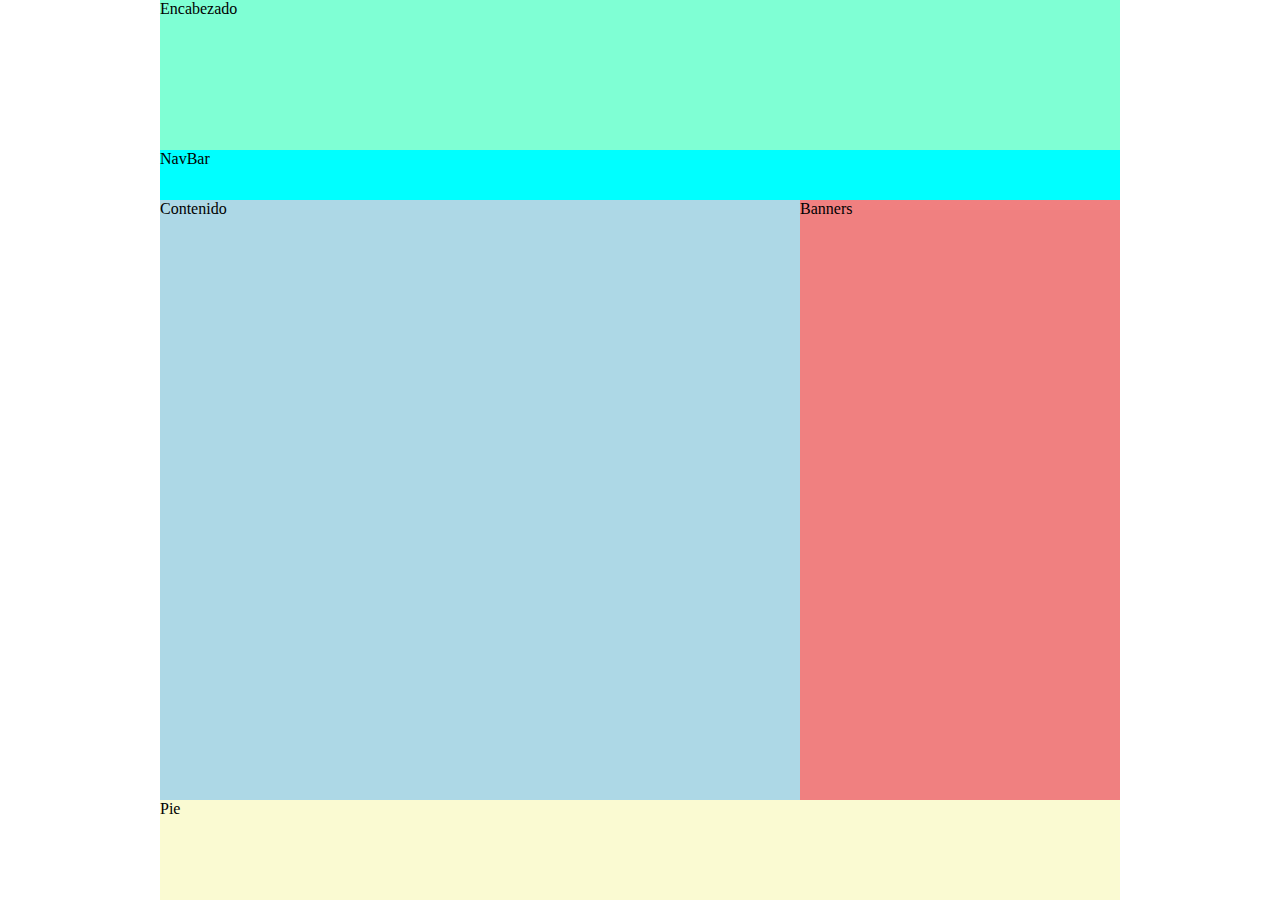
==== 02-HTML-Layout-CETis108/index.html @ ba6acfc4 "HTML Layout" ====
<!DOCTYPE html>
<html lang="en">
<head>
    <meta charset="UTF-8">
    <title>CSS Grid - Layout CETis108</title>
    <style>
        body {
            margin: 0;
            padding: 0;
        }
        #pagina {
            display: grid;
            height: 100vh; /* vh=viewport height */
            grid-template-rows: 150px 50px 1fr 100px;
            /* grid-template-columns: 1fr 1fr 1fr; */
            grid-template-columns: repeat(3, 320px);
            justify-content: center;
        }
        #encabezado {
            grid-column-start: 1;
            grid-column-end: 4;
            background-color: aquamarine;
        }
        #contenido {
            grid-column-start: 1;
            grid-column-end: 3;
            background-color: lightblue;
        }
        #banners {
            background-color: lightcoral;
        }
        #pie {
            grid-column-start: 1;
            grid-column-end: 4;
            background-color: lightgoldenrodyellow;
        }
        #navbar {
            grid-column-start: 1;
            grid-column-end: 4;
            background-color: cyan;
        }
    </style>
</head>
<body>
    <div id="pagina">
        <header id="encabezado">
            Encabezado
        </header>
        <nav id="navbar">
            NavBar
        </nav>
        <main id="contenido">
            Contenido
        </main>
        <aside id="banners">
            Banners
        </aside>
        <footer id="pie">
            Pie
        </footer>
    </div>
</body>
</html>
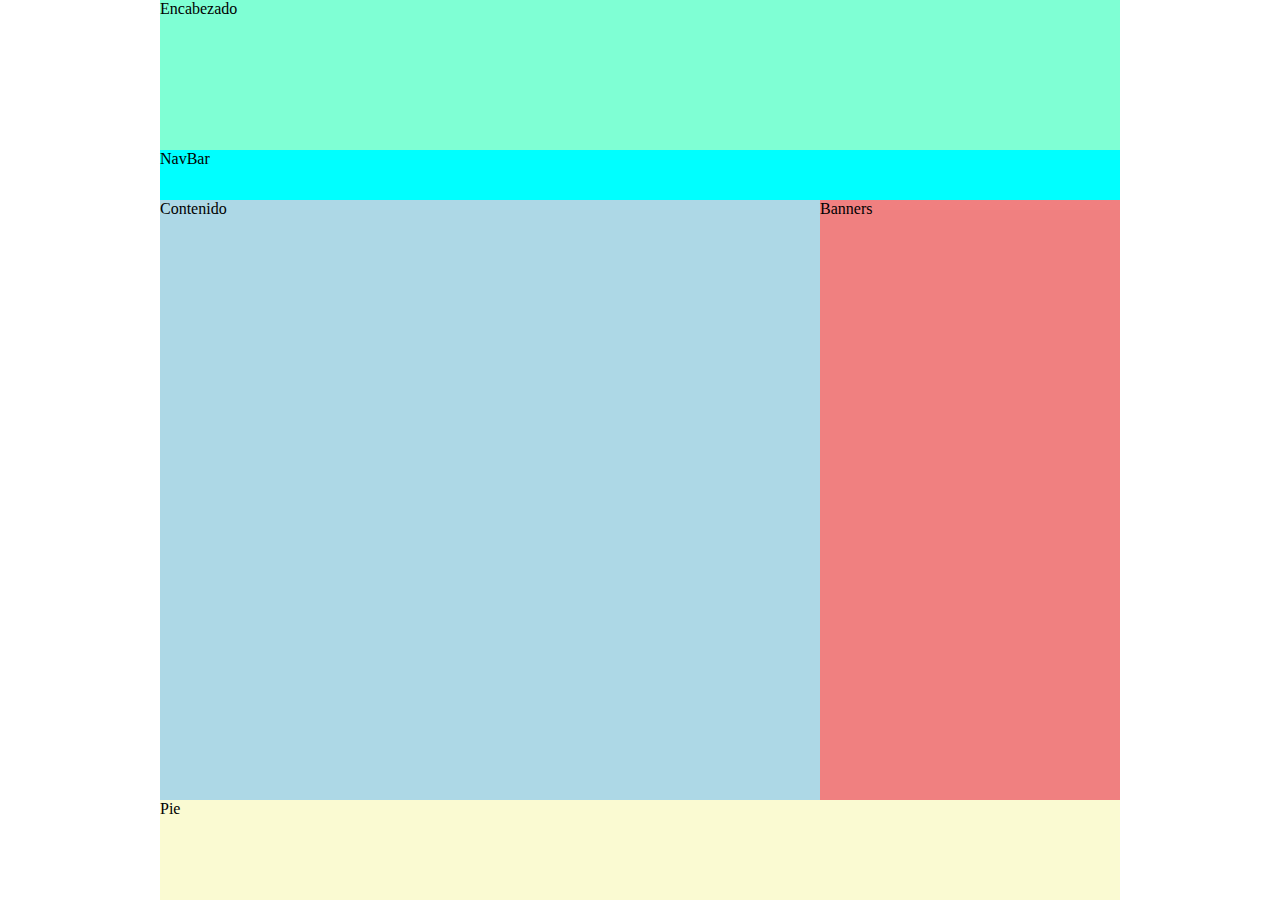
==== commit c0801b23: "Grid Shorthands" ====
--- a/02-HTML-Layout-CETis108/index.html
+++ b/02-HTML-Layout-CETis108/index.html
@@ -10,33 +10,37 @@
         }
         #pagina {
             display: grid;
-            height: 100vh; /* vh=viewport height */
+            height: 100vh;
             grid-template-rows: 150px 50px 1fr 100px;
-            /* grid-template-columns: 1fr 1fr 1fr; */
-            grid-template-columns: repeat(3, 320px);
+            grid-template-columns: repeat(2, 330px) 300px;
             justify-content: center;
         }
         #encabezado {
-            grid-column-start: 1;
-            grid-column-end: 4;
+            /* grid-column-start: 1;
+            grid-column-end: 4; */
+            grid-column: 1 / 4;
             background-color: aquamarine;
         }
         #contenido {
-            grid-column-start: 1;
-            grid-column-end: 3;
+            /* grid-column-start: 1;
+            grid-column-end: 3; */
+            /* grid-column: 1 / 3; */
+            grid-column: 1 / span 2;
             background-color: lightblue;
         }
         #banners {
             background-color: lightcoral;
         }
         #pie {
-            grid-column-start: 1;
-            grid-column-end: 4;
+            /* grid-column-start: 1;
+            grid-column-end: 4; */
+            grid-column: 1 / -1;
             background-color: lightgoldenrodyellow;
         }
         #navbar {
-            grid-column-start: 1;
-            grid-column-end: 4;
+            /* grid-column-start: 1;
+            grid-column-end: 4; */
+            grid-column: 1 / -1;
             background-color: cyan;
         }
     </style>
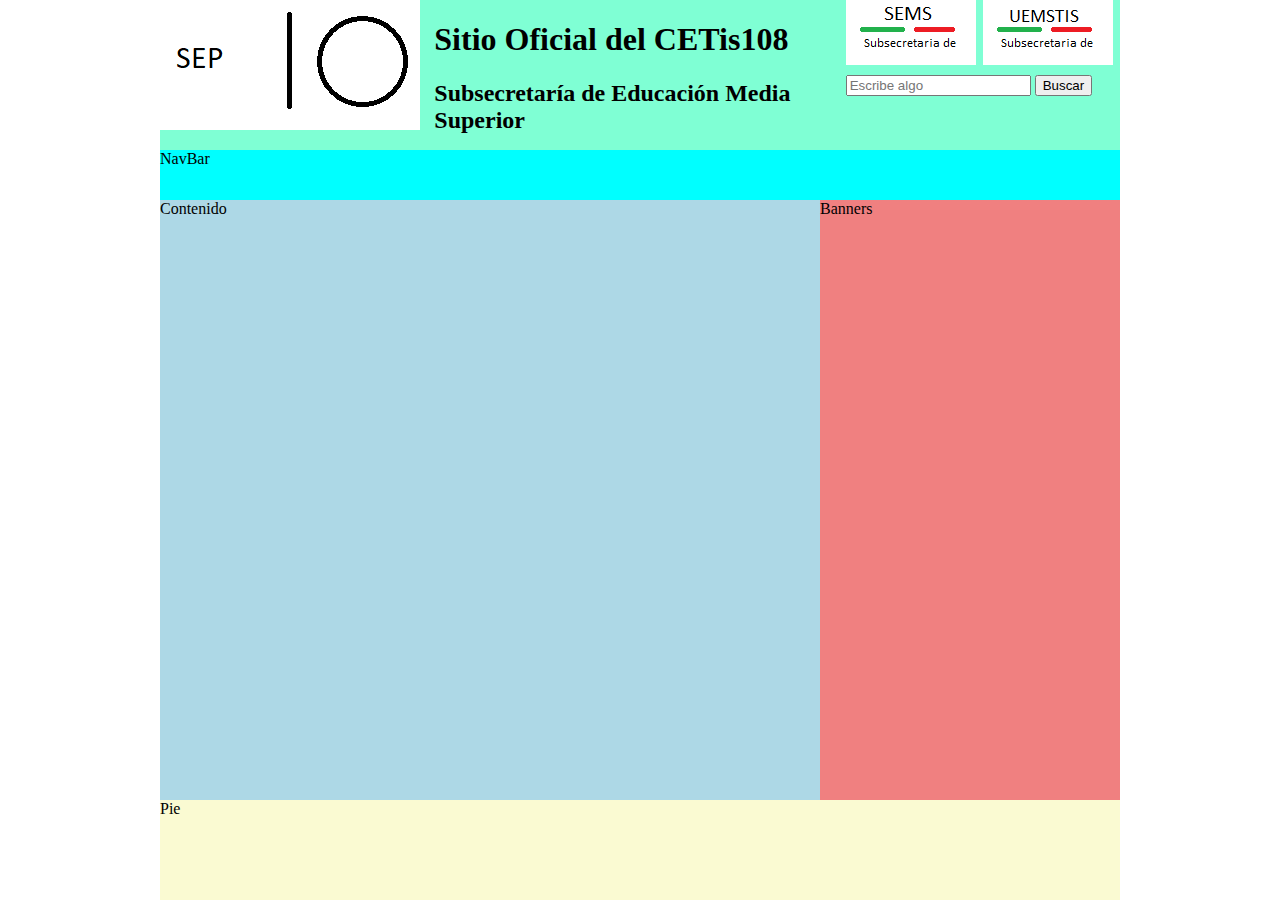
==== commit 55b12932: "Encabezado del CETis108" ====
--- a/02-HTML-Layout-CETis108/index.html
+++ b/02-HTML-Layout-CETis108/index.html
@@ -2,6 +2,7 @@
 <html lang="en">
 <head>
     <meta charset="UTF-8">
+    <meta name="viewport" content="width=device-width, initial-scale=1.0">
     <title>CSS Grid - Layout CETis108</title>
     <style>
         body {
@@ -14,33 +15,67 @@
             grid-template-rows: 150px 50px 1fr 100px;
             grid-template-columns: repeat(2, 330px) 300px;
             justify-content: center;
+            grid-template-areas: "encabezado encabezado encabezado"
+                                 "navegacion navegacion navegacion"
+                                 "contenido contenido banners"
+                                 "pie pie pie";
+        }
+        @media screen and (max-width: 768px) {
+            #pagina {
+                grid-template-rows: 200px repeat(2, 1fr) 100px;
+                grid-template-columns: 1fr;
+                grid-template-areas: "encabezado"
+                                     "contenido"
+                                     "banners"
+                                     "pie";
+            }
+            #navbar {
+                display: none;
+            }
         }
         #encabezado {
             /* grid-column-start: 1;
             grid-column-end: 4; */
-            grid-column: 1 / 4;
+            /* grid-column: 1 / 4; */
+            grid-area: encabezado;
             background-color: aquamarine;
+            display: grid;
+            grid-template-rows: repeat(2, 1fr);
+            grid-template-columns: repeat(7, 1fr);
+            grid-template-areas:
+            "logo-sep logo-sep titulares titulares titulares logo-sems logo-uemstis"
+            "logo-sep logo-sep titulares titulares titulares busqueda busqueda";
         }
+        .logo-sep { grid-area: logo-sep; }
+        .titulares { grid-area: titulares; }
+        .logo-sems { grid-area: logo-sems; }
+        .logo-uemstis { grid-area: logo-uemstis; }
+        .form-busqueda { grid-area: busqueda; }
+
         #contenido {
             /* grid-column-start: 1;
             grid-column-end: 3; */
             /* grid-column: 1 / 3; */
-            grid-column: 1 / span 2;
+            /* grid-column: 1 / span 2; */
+            grid-area: contenido;
             background-color: lightblue;
         }
         #banners {
             background-color: lightcoral;
+            grid-area: banners;
         }
         #pie {
             /* grid-column-start: 1;
             grid-column-end: 4; */
-            grid-column: 1 / -1;
+            /* grid-column: 1 / -1; */
+            grid-area: pie;
             background-color: lightgoldenrodyellow;
         }
         #navbar {
             /* grid-column-start: 1;
             grid-column-end: 4; */
-            grid-column: 1 / -1;
+            /* grid-column: 1 / -1; */
+            grid-area: navegacion;
             background-color: cyan;
         }
     </style>
@@ -48,7 +83,20 @@
 <body>
     <div id="pagina">
         <header id="encabezado">
-            Encabezado
+            <img src="images/logo-sep.png" alt="Logo de la SEP" class="logo-sep">
+            <div class="titulares">
+                <h1>Sitio Oficial del CETis108</h1>
+                <h2>Subsecretaría de Educación Media Superior</h2>
+                <h3>Unidad de Educación Media Superior Tecnológica Industrial</h3>
+                <h4>Centro de Estudios Tecnológicos industrial y de servicios no. 108</h4>
+                <h5>CCT: 25DCT0108H Gral. Gabriel Leyva Solano</h5>
+            </div>
+            <img src="images/logo-sems.png" alt="Logo de la SEMS" class="logo-sems">
+            <img src="images/logo-uemstis.png" alt="Logo de la UEMSTIS" class="logo-uemstis">
+            <div class="form-busqueda">
+                <input type="text" placeholder="Escribe algo">
+                <button>Buscar</button>
+            </div>
         </header>
         <nav id="navbar">
             NavBar
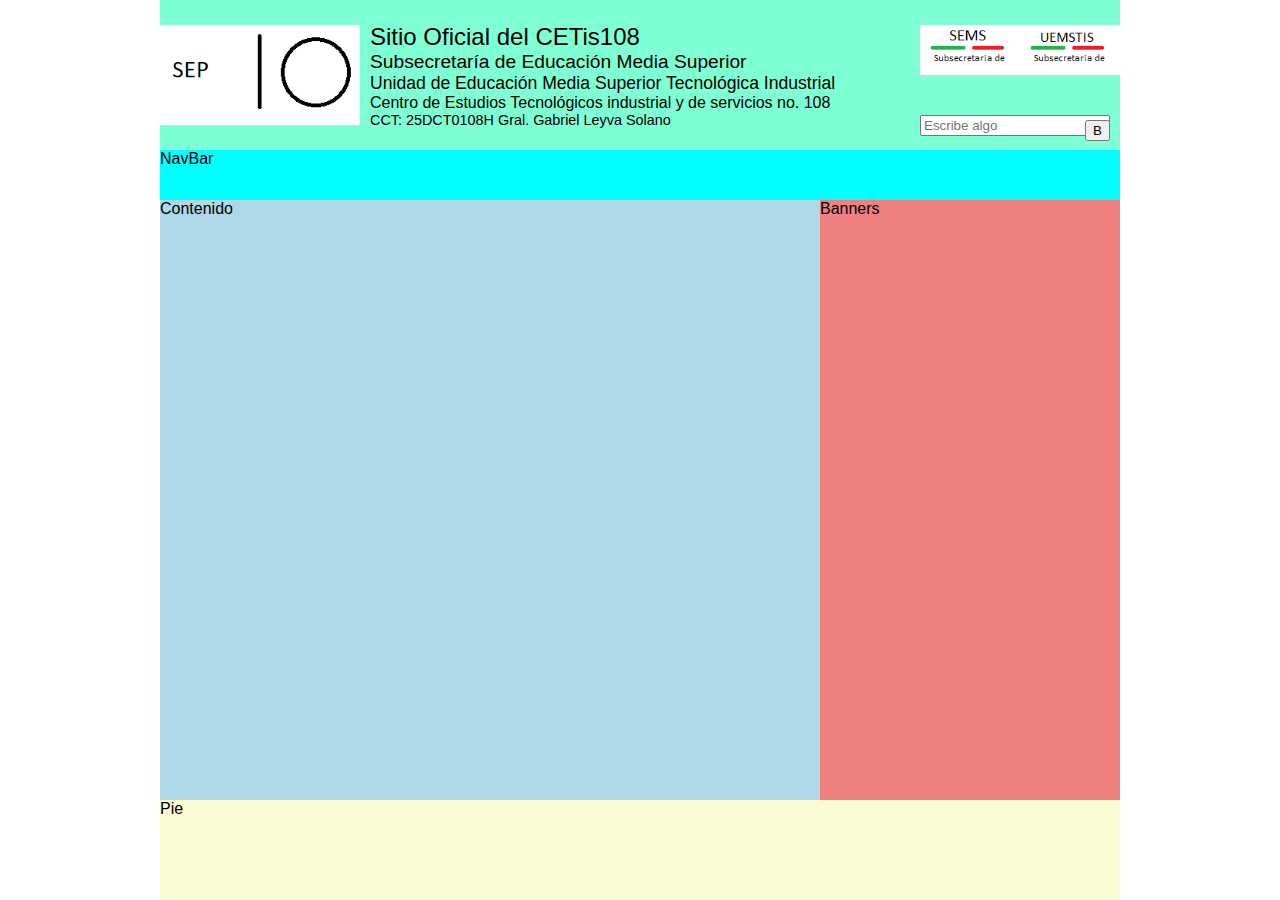
==== commit 11f77925: "Encabezado CETis108" ====
--- a/02-HTML-Layout-CETis108/index.html
+++ b/02-HTML-Layout-CETis108/index.html
@@ -8,7 +8,24 @@
         body {
             margin: 0;
             padding: 0;
+            font-family: 'Segoe UI', Tahoma, Geneva, Verdana, sans-serif;
         }
+
+        /* Reset Heading */
+        h1, h2, h3, h4, h5, h6 {
+            margin: 0;
+            padding: 0;
+            border: 0;
+            font-weight: normal;
+        }
+
+        h1 { font-size: 1.5em; }
+        h2 { font-size: 1.2em; }
+        h3 { font-size: 1.1em; }
+        h4 { font-size: 1em; }
+        h5 { font-size: 0.9em; }
+        h6 { font-size: 0.8em; }
+
         #pagina {
             display: grid;
             height: 100vh;
@@ -34,23 +51,30 @@
             }
         }
         #encabezado {
-            /* grid-column-start: 1;
-            grid-column-end: 4; */
-            /* grid-column: 1 / 4; */
             grid-area: encabezado;
             background-color: aquamarine;
             display: grid;
-            grid-template-rows: repeat(2, 1fr);
-            grid-template-columns: repeat(7, 1fr);
+            grid-template-rows: 100px 50px;
+            grid-template-columns: repeat(2, 100px) repeat(3, 1fr) repeat(2, 100px);
             grid-template-areas:
             "logo-sep logo-sep titulares titulares titulares logo-sems logo-uemstis"
             "logo-sep logo-sep titulares titulares titulares busqueda busqueda";
+            align-items: center; /* alineacion vertical de elementos */
         }
-        .logo-sep { grid-area: logo-sep; }
-        .titulares { grid-area: titulares; }
+        .logo-sep {
+            grid-area: logo-sep;
+        }
+        .titulares {
+            grid-area: titulares;
+            padding: 5px 10px;
+        }
         .logo-sems { grid-area: logo-sems; }
         .logo-uemstis { grid-area: logo-uemstis; }
         .form-busqueda { grid-area: busqueda; }
+
+        /* .logo-sep, .logo-sems, .logo-uemstis {
+            align-self: center;
+        } */
 
         #contenido {
             /* grid-column-start: 1;
@@ -78,12 +102,25 @@
             grid-area: navegacion;
             background-color: cyan;
         }
+
+        .form-busqueda {
+            position: relative;
+        }
+        .form-busqueda>input {
+            width: 95%;
+            box-sizing: border-box;
+        }
+        .form-busqueda>button {
+            position: absolute;
+            right: 10px;
+            top: 5px;
+        }
     </style>
 </head>
 <body>
     <div id="pagina">
         <header id="encabezado">
-            <img src="images/logo-sep.png" alt="Logo de la SEP" class="logo-sep">
+            <img src="images/logo-sep.png" alt="Logo de la SEP" class="logo-sep" width="200">
             <div class="titulares">
                 <h1>Sitio Oficial del CETis108</h1>
                 <h2>Subsecretaría de Educación Media Superior</h2>
@@ -91,11 +128,11 @@
                 <h4>Centro de Estudios Tecnológicos industrial y de servicios no. 108</h4>
                 <h5>CCT: 25DCT0108H Gral. Gabriel Leyva Solano</h5>
             </div>
-            <img src="images/logo-sems.png" alt="Logo de la SEMS" class="logo-sems">
-            <img src="images/logo-uemstis.png" alt="Logo de la UEMSTIS" class="logo-uemstis">
+            <img src="images/logo-sems.png" alt="Logo de la SEMS" class="logo-sems" width="100">
+            <img src="images/logo-uemstis.png" alt="Logo de la UEMSTIS" class="logo-uemstis" width="100">
             <div class="form-busqueda">
                 <input type="text" placeholder="Escribe algo">
-                <button>Buscar</button>
+                <button>B</button>
             </div>
         </header>
         <nav id="navbar">
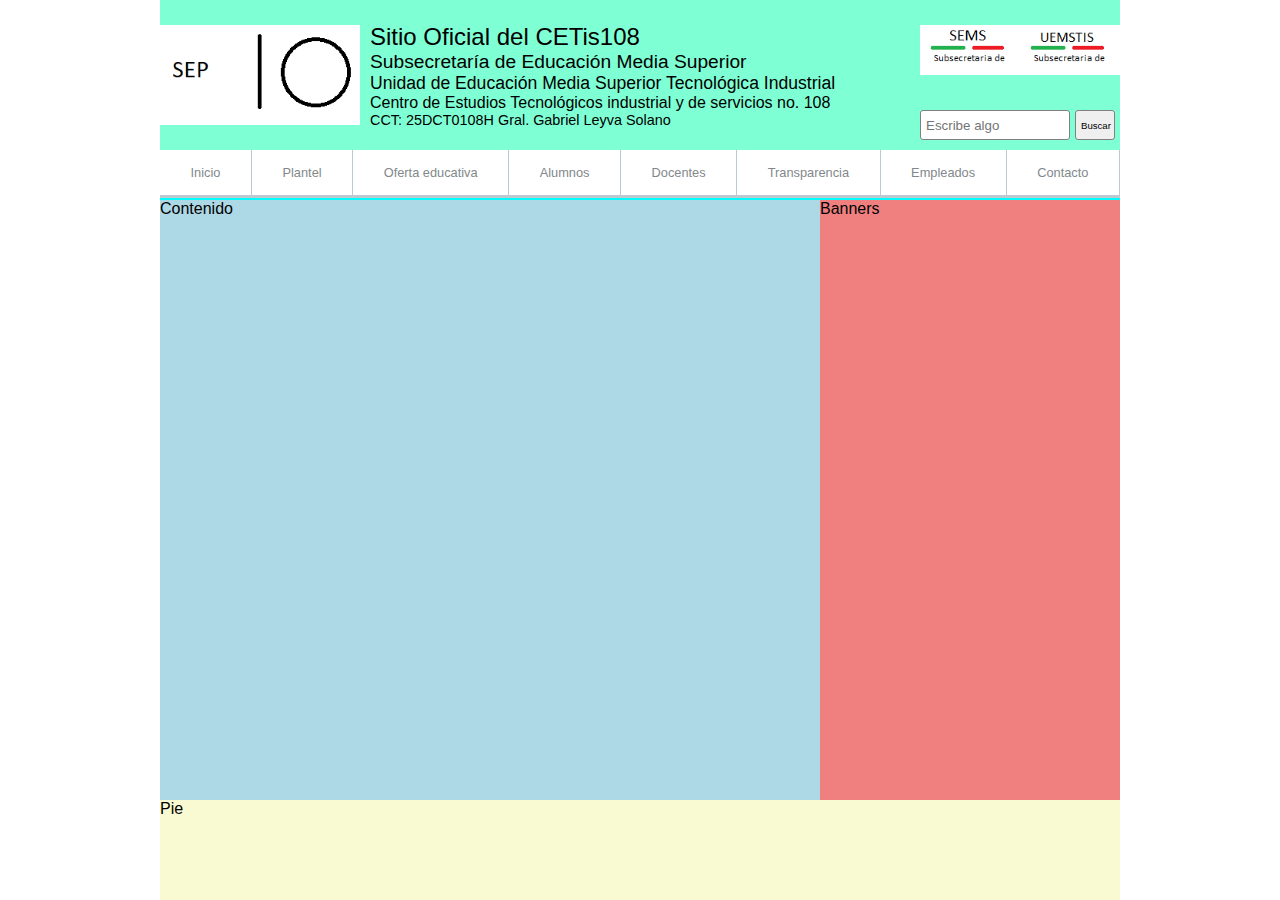
==== commit 9b06bd9c: "Busqueda y barra de navegación" ====
--- a/02-HTML-Layout-CETis108/index.html
+++ b/02-HTML-Layout-CETis108/index.html
@@ -4,118 +4,7 @@
     <meta charset="UTF-8">
     <meta name="viewport" content="width=device-width, initial-scale=1.0">
     <title>CSS Grid - Layout CETis108</title>
-    <style>
-        body {
-            margin: 0;
-            padding: 0;
-            font-family: 'Segoe UI', Tahoma, Geneva, Verdana, sans-serif;
-        }
-
-        /* Reset Heading */
-        h1, h2, h3, h4, h5, h6 {
-            margin: 0;
-            padding: 0;
-            border: 0;
-            font-weight: normal;
-        }
-
-        h1 { font-size: 1.5em; }
-        h2 { font-size: 1.2em; }
-        h3 { font-size: 1.1em; }
-        h4 { font-size: 1em; }
-        h5 { font-size: 0.9em; }
-        h6 { font-size: 0.8em; }
-
-        #pagina {
-            display: grid;
-            height: 100vh;
-            grid-template-rows: 150px 50px 1fr 100px;
-            grid-template-columns: repeat(2, 330px) 300px;
-            justify-content: center;
-            grid-template-areas: "encabezado encabezado encabezado"
-                                 "navegacion navegacion navegacion"
-                                 "contenido contenido banners"
-                                 "pie pie pie";
-        }
-        @media screen and (max-width: 768px) {
-            #pagina {
-                grid-template-rows: 200px repeat(2, 1fr) 100px;
-                grid-template-columns: 1fr;
-                grid-template-areas: "encabezado"
-                                     "contenido"
-                                     "banners"
-                                     "pie";
-            }
-            #navbar {
-                display: none;
-            }
-        }
-        #encabezado {
-            grid-area: encabezado;
-            background-color: aquamarine;
-            display: grid;
-            grid-template-rows: 100px 50px;
-            grid-template-columns: repeat(2, 100px) repeat(3, 1fr) repeat(2, 100px);
-            grid-template-areas:
-            "logo-sep logo-sep titulares titulares titulares logo-sems logo-uemstis"
-            "logo-sep logo-sep titulares titulares titulares busqueda busqueda";
-            align-items: center; /* alineacion vertical de elementos */
-        }
-        .logo-sep {
-            grid-area: logo-sep;
-        }
-        .titulares {
-            grid-area: titulares;
-            padding: 5px 10px;
-        }
-        .logo-sems { grid-area: logo-sems; }
-        .logo-uemstis { grid-area: logo-uemstis; }
-        .form-busqueda { grid-area: busqueda; }
-
-        /* .logo-sep, .logo-sems, .logo-uemstis {
-            align-self: center;
-        } */
-
-        #contenido {
-            /* grid-column-start: 1;
-            grid-column-end: 3; */
-            /* grid-column: 1 / 3; */
-            /* grid-column: 1 / span 2; */
-            grid-area: contenido;
-            background-color: lightblue;
-        }
-        #banners {
-            background-color: lightcoral;
-            grid-area: banners;
-        }
-        #pie {
-            /* grid-column-start: 1;
-            grid-column-end: 4; */
-            /* grid-column: 1 / -1; */
-            grid-area: pie;
-            background-color: lightgoldenrodyellow;
-        }
-        #navbar {
-            /* grid-column-start: 1;
-            grid-column-end: 4; */
-            /* grid-column: 1 / -1; */
-            grid-area: navegacion;
-            background-color: cyan;
-        }
-
-        .form-busqueda {
-            position: relative;
-        }
-        .form-busqueda>input {
-            width: 95%;
-            box-sizing: border-box;
-        }
-        .form-busqueda>button {
-            position: absolute;
-            right: 10px;
-            top: 5px;
-        }
-    </style>
+    <link rel="stylesheet" href="css/styles.css">
 </head>
 <body>
     <div id="pagina">
@@ -131,12 +20,23 @@
             <img src="images/logo-sems.png" alt="Logo de la SEMS" class="logo-sems" width="100">
             <img src="images/logo-uemstis.png" alt="Logo de la UEMSTIS" class="logo-uemstis" width="100">
             <div class="form-busqueda">
-                <input type="text" placeholder="Escribe algo">
-                <button>B</button>
+                <div class="form-control">
+                    <input type="text" placeholder="Escribe algo">
+                    <button>Buscar</button>
+                </div>
             </div>
         </header>
         <nav id="navbar">
-            NavBar
+            <ul id="menu">
+                <li><a href="#">Inicio</a></li>
+                <li><a href="#">Plantel</a></li>
+                <li><a href="#">Oferta educativa</a></li>
+                <li><a href="#">Alumnos</a></li>
+                <li><a href="#">Docentes</a></li>
+                <li><a href="#">Transparencia</a></li>
+                <li><a href="#">Empleados</a></li>
+                <li><a href="#">Contacto</a></li>
+            </ul>
         </nav>
         <main id="contenido">
             Contenido
--- a/02-HTML-Layout-CETis108/css/styles.css
+++ b/02-HTML-Layout-CETis108/css/styles.css
@@ -0,0 +1,151 @@
+body {
+    margin: 0;
+    padding: 0;
+    font-family: 'Segoe UI', Tahoma, Geneva, Verdana, sans-serif;
+}
+
+/* Reset Heading */
+h1, h2, h3, h4, h5, h6 {
+    margin: 0;
+    padding: 0;
+    border: 0;
+    font-weight: normal;
+}
+
+h1 { font-size: 1.5em; }
+h2 { font-size: 1.2em; }
+h3 { font-size: 1.1em; }
+h4 { font-size: 1em; }
+h5 { font-size: 0.9em; }
+h6 { font-size: 0.8em; }
+
+#pagina {
+    display: grid;
+    height: 100vh;
+    grid-template-rows: 150px 50px 1fr 100px;
+    grid-template-columns: repeat(2, 330px) 300px;
+    justify-content: center;
+    grid-template-areas: "encabezado encabezado encabezado"
+                         "navegacion navegacion navegacion"
+                         "contenido contenido banners"
+                         "pie pie pie";
+}
+@media screen and (max-width: 768px) {
+    #pagina {
+        grid-template-rows: 200px repeat(2, 1fr) 100px;
+        grid-template-columns: 1fr;
+        grid-template-areas: "encabezado"
+                             "contenido"
+                             "banners"
+                             "pie";
+    }
+    #navbar {
+        display: none;
+    }
+}
+#encabezado {
+    grid-area: encabezado;
+    background-color: aquamarine;
+    display: grid;
+    grid-template-rows: 100px 50px;
+    grid-template-columns: repeat(2, 100px) repeat(3, 1fr) repeat(2, 100px);
+    grid-template-areas:
+    "logo-sep logo-sep titulares titulares titulares logo-sems logo-uemstis"
+    "logo-sep logo-sep titulares titulares titulares busqueda busqueda";
+    align-items: center; /* alineacion vertical de elementos */
+}
+.logo-sep {
+    grid-area: logo-sep;
+}
+.titulares {
+    grid-area: titulares;
+    padding: 5px 10px;
+}
+.logo-sems { grid-area: logo-sems; }
+.logo-uemstis { grid-area: logo-uemstis; }
+.form-busqueda { grid-area: busqueda; }
+
+/* .logo-sep, .logo-sems, .logo-uemstis {
+    align-self: center;
+} */
+
+#contenido {
+    /* grid-column-start: 1;
+    grid-column-end: 3; */
+    /* grid-column: 1 / 3; */
+    /* grid-column: 1 / span 2; */
+    grid-area: contenido;
+    background-color: lightblue;
+}
+#banners {
+    background-color: lightcoral;
+    grid-area: banners;
+}
+#pie {
+    /* grid-column-start: 1;
+    grid-column-end: 4; */
+    /* grid-column: 1 / -1; */
+    grid-area: pie;
+    background-color: lightgoldenrodyellow;
+}
+#navbar {
+    /* grid-column-start: 1;
+    grid-column-end: 4; */
+    /* grid-column: 1 / -1; */
+    grid-area: navegacion;
+    background-color: cyan;
+}
+
+.form-control {
+    position: relative;
+}
+.form-control>input {
+    width: 150px;
+    box-sizing: border-box;
+}
+.form-control>button {
+    position: absolute;
+    right: 0;
+    top: 0;
+    width: 40px;
+    margin: 0 5px;
+    font-size: 0.6em;
+}
+.form-control>input, .form-control>button {
+    padding: 5px;
+    height: 30px;
+    border: 1px solid gray;
+    border-radius: 3px;
+}
+
+/* Barra de navegación */
+#menu {
+    padding: 0;
+    margin: 0;
+    display: flex;
+}
+
+#menu li {
+    /* quitar viñeta */
+    list-style-type: none;
+    /* display: table-cell; */
+    flex: auto;
+}
+
+#menu li a {
+    color: #81888b;
+    text-decoration: none;
+    background-color: #fff;
+    padding: 15px 30px;
+    border-bottom: 3px solid #bdc9d1;
+    border-right: 1px solid #bdc9d1;
+    font-family: sans-serif;
+    font-size: 0.8em;
+    display: block;
+    text-align: center;
+}
+
+#menu li a:hover {
+    border-bottom: 3px solid #0f69b4;
+    color: #0f69b4;
+}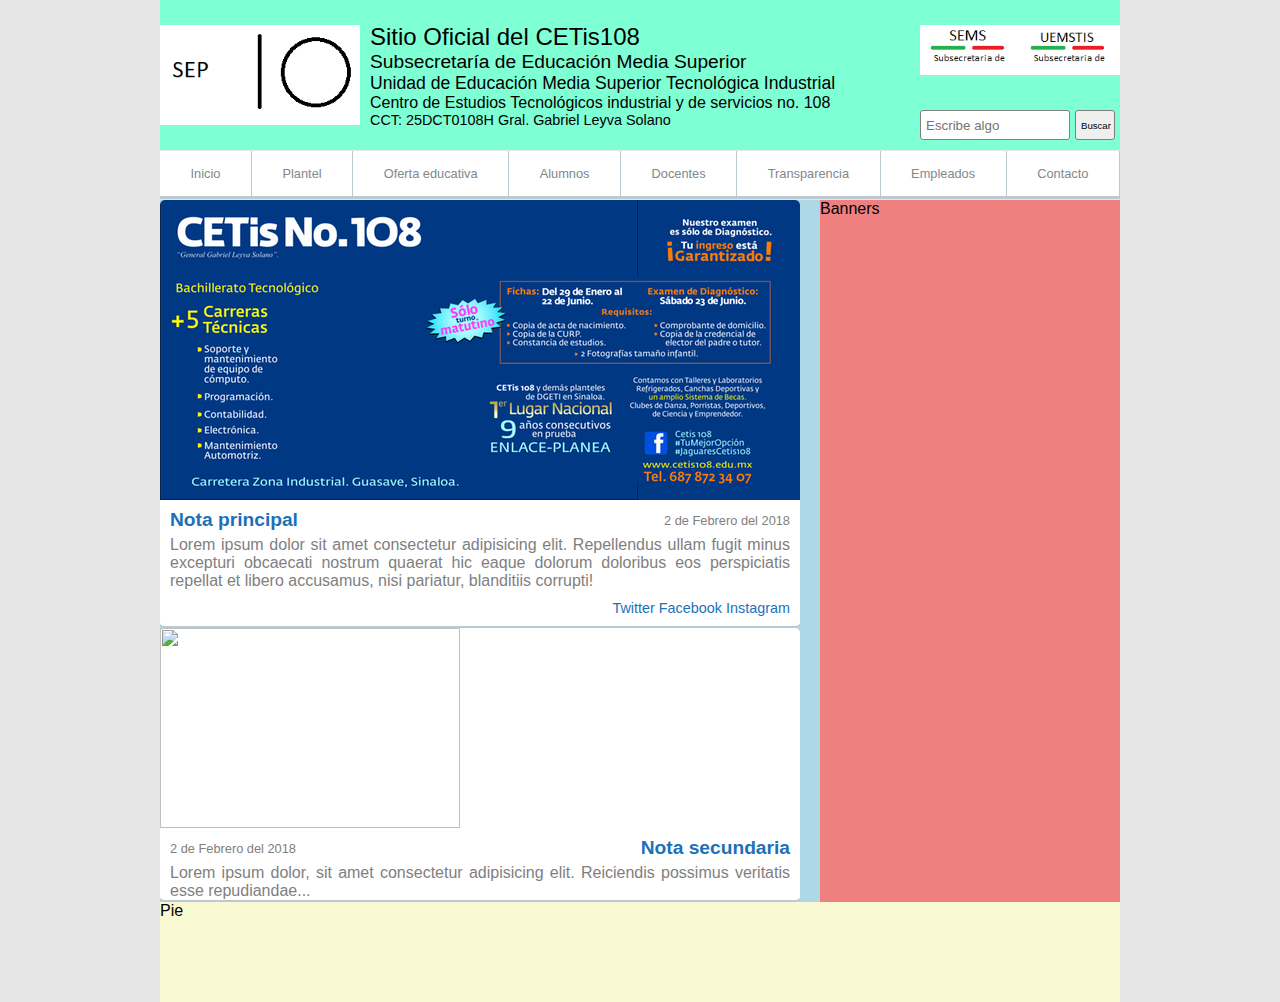
==== commit fb388939: "Nota principal y secundaria" ====
--- a/02-HTML-Layout-CETis108/index.html
+++ b/02-HTML-Layout-CETis108/index.html
@@ -39,7 +39,29 @@
             </ul>
         </nav>
         <main id="contenido">
-            Contenido
+            <!-- Nota principal -->
+            <article class="nota-principal nota">
+                <img src="images/nota-principal.png" width="640" height="300">
+                <header class="nota-titulo">
+                    <h3>Nota principal</h3>
+                    <time datetime="2018-02-02 10:00">2 de Febrero del 2018</time>
+                </header>
+                <p class="nota-introduccion">Lorem ipsum dolor sit amet consectetur adipisicing elit. Repellendus ullam fugit minus excepturi obcaecati nostrum quaerat hic eaque dolorum doloribus eos perspiciatis repellat et libero accusamus, nisi pariatur, blanditiis corrupti!</p>
+                <div class="nota-enlaces">
+                    <a href="#">Twitter</a>
+                    <a href="#">Facebook</a>
+                    <a href="#">Instagram</a>
+                </div>
+            </article>
+            <!-- Notas secundarias -->
+            <article class="nota nota-secundaria">
+                <img src="images/nota-secundaria.png" width="300" height="200">
+                <header class="nota-titulo">
+                    <time datetime="2018-02-02 10:00">2 de Febrero del 2018</time>
+                    <h3>Nota secundaria</h3>
+                </header>
+                <p class="nota-introduccion">Lorem ipsum dolor, sit amet consectetur adipisicing elit. Reiciendis possimus veritatis esse repudiandae...</p>
+            </article>
         </main>
         <aside id="banners">
             Banners
--- a/02-HTML-Layout-CETis108/css/styles.css
+++ b/02-HTML-Layout-CETis108/css/styles.css
@@ -2,10 +2,11 @@
     margin: 0;
     padding: 0;
     font-family: 'Segoe UI', Tahoma, Geneva, Verdana, sans-serif;
+    background-color: #e6e6e6;
 }
 
 /* Reset Heading */
-h1, h2, h3, h4, h5, h6 {
+h1, h2, h3, h4, h5, h6, p {
     margin: 0;
     padding: 0;
     border: 0;
@@ -76,6 +77,7 @@
     /* grid-column: 1 / span 2; */
     grid-area: contenido;
     background-color: lightblue;
+    padding-right: 20px;
 }
 #banners {
     background-color: lightcoral;
@@ -94,6 +96,7 @@
     /* grid-column: 1 / -1; */
     grid-area: navegacion;
     background-color: cyan;
+    align-self: center; /** alineación vertical de elementos */
 }
 
 .form-control {
@@ -148,4 +151,57 @@
 #menu li a:hover {
     border-bottom: 3px solid #0f69b4;
     color: #0f69b4;
-}+}
+
+.nota {
+    background-color: #fff;
+    border-bottom: 2px solid #bdc9d1;
+    border-radius: 5px;
+}
+
+.nota-principal>img {
+    border-top-left-radius: 5px;
+    border-top-right-radius: 5px;
+}
+
+.nota-titulo {
+    display: flex;
+    padding: 5px 10px;
+    justify-content: space-between;
+    align-items: center;
+}
+
+.nota-titulo>h3 {
+    color: #1c71b8;
+    /* margin-right: 10px; */
+    font-size: 1.2em;
+    font-weight: bold;
+}
+
+.nota-titulo>time {
+    color: gray;
+    font-size: 0.8em;
+}
+
+.nota-introduccion {
+    color: gray;
+    padding: 0 10px;
+    text-align: justify;
+}
+
+.nota-enlaces {
+    margin: 10px;
+    font-size: 0.9em;
+    text-align: right;
+}
+
+.nota-enlaces>a {
+    color: #1c71b8;
+    text-decoration: none; /** quitar subrayado */
+}
+
+.nota-enlaces>a:hover {
+    text-decoration: underline; /** volver a poner subrayado, ¡A que la ch....! */
+}
+
+
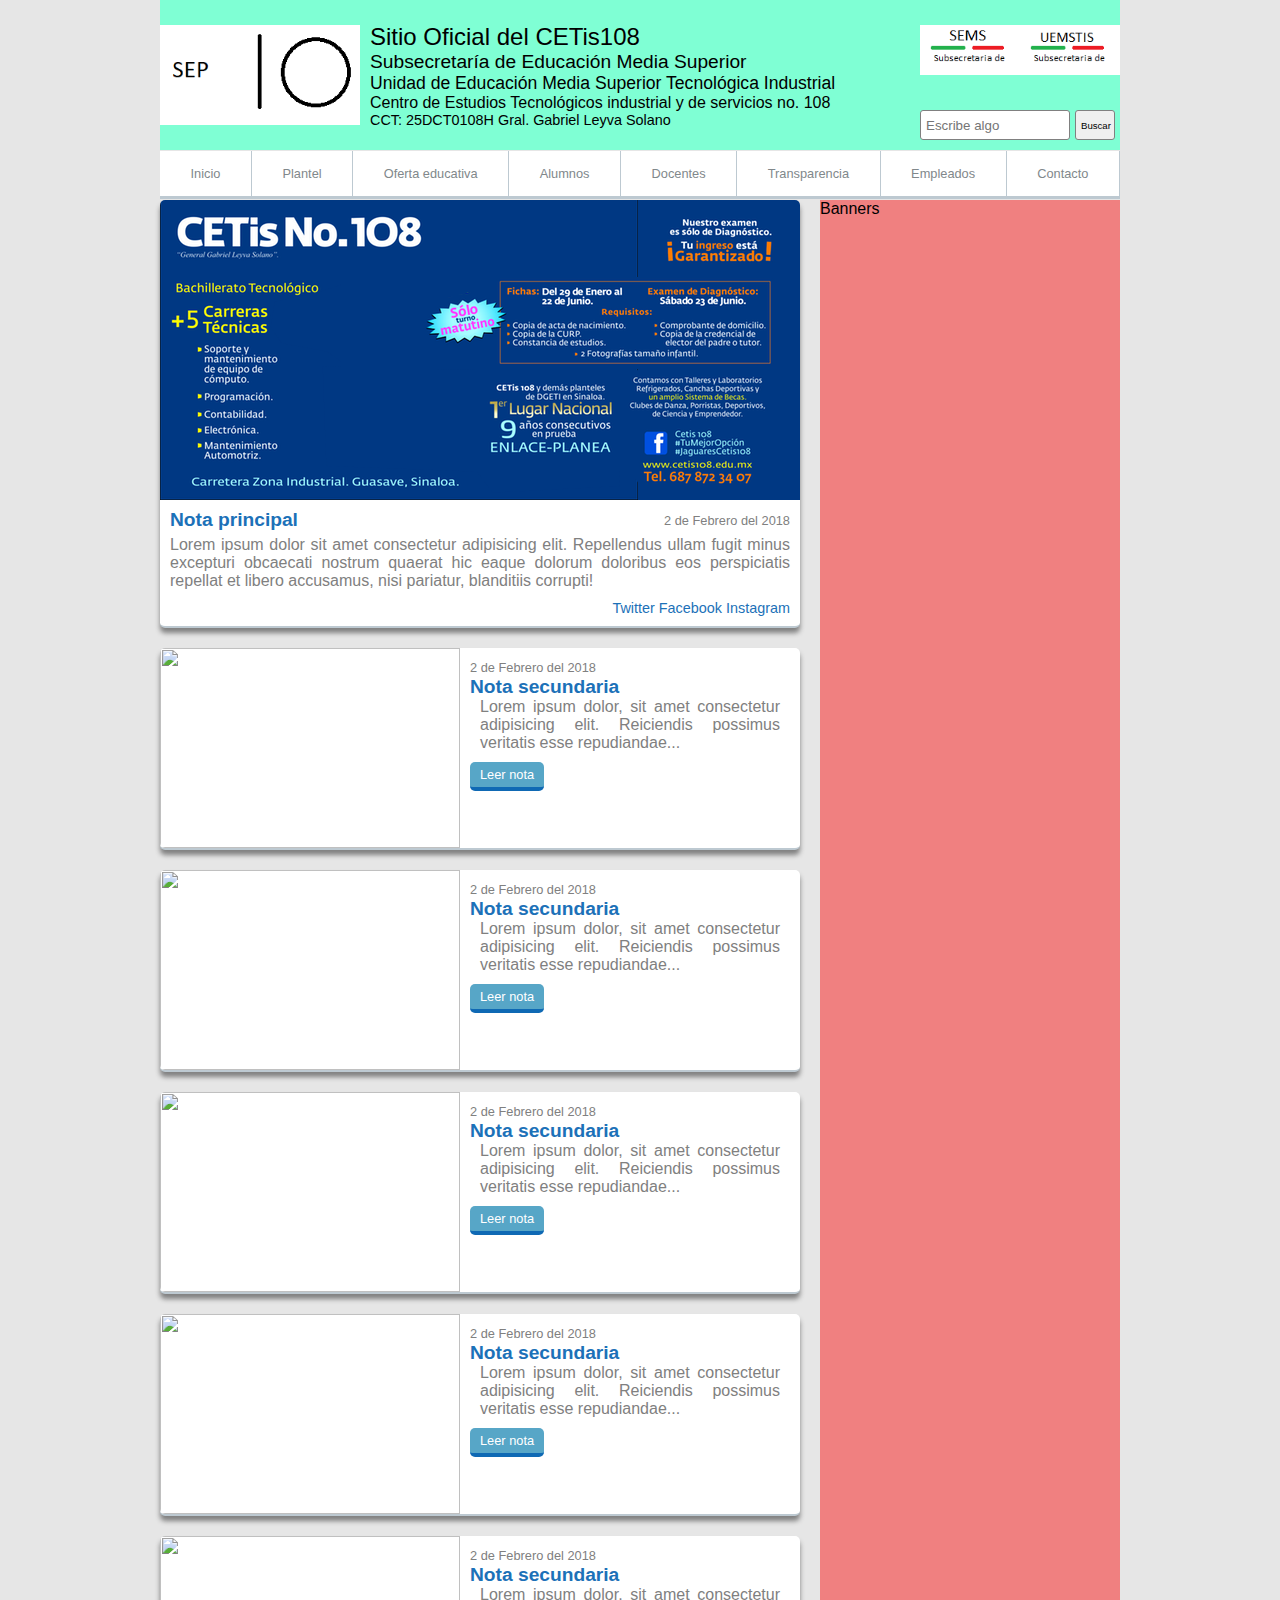
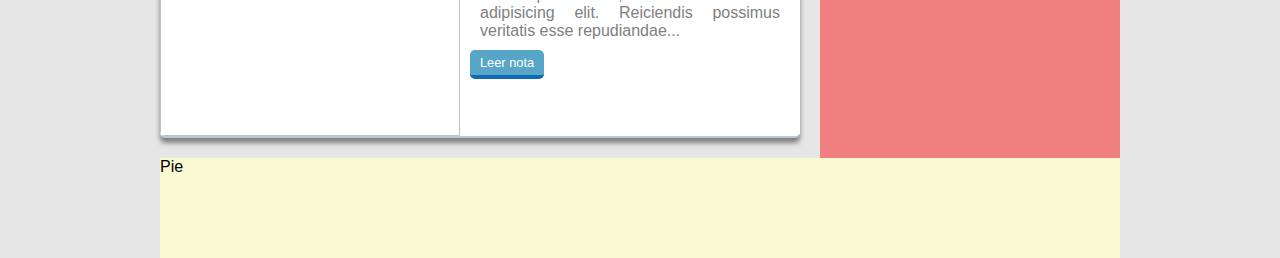
==== commit 895f0e02: "Notas secundarias" ====
--- a/02-HTML-Layout-CETis108/index.html
+++ b/02-HTML-Layout-CETis108/index.html
@@ -56,11 +56,58 @@
             <!-- Notas secundarias -->
             <article class="nota nota-secundaria">
                 <img src="images/nota-secundaria.png" width="300" height="200">
-                <header class="nota-titulo">
-                    <time datetime="2018-02-02 10:00">2 de Febrero del 2018</time>
-                    <h3>Nota secundaria</h3>
-                </header>
-                <p class="nota-introduccion">Lorem ipsum dolor, sit amet consectetur adipisicing elit. Reiciendis possimus veritatis esse repudiandae...</p>
+                <div class="nota-contenido">
+                    <header class="nota-titulo">
+                        <time datetime="2018-02-02 10:00">2 de Febrero del 2018</time>
+                        <h3>Nota secundaria</h3>
+                    </header>
+                    <p class="nota-introduccion">Lorem ipsum dolor, sit amet consectetur adipisicing elit. Reiciendis possimus veritatis esse repudiandae...</p>
+                    <button>Leer nota</button>
+                </div>
+            </article>
+            <article class="nota nota-secundaria">
+                <img src="images/nota-secundaria.png" width="300" height="200">
+                <div class="nota-contenido">
+                    <header class="nota-titulo">
+                        <time datetime="2018-02-02 10:00">2 de Febrero del 2018</time>
+                        <h3>Nota secundaria</h3>
+                    </header>
+                    <p class="nota-introduccion">Lorem ipsum dolor, sit amet consectetur adipisicing elit. Reiciendis possimus veritatis esse repudiandae...</p>
+                    <button>Leer nota</button>
+                </div>
+            </article>
+            <article class="nota nota-secundaria">
+                <img src="images/nota-secundaria.png" width="300" height="200">
+                <div class="nota-contenido">
+                    <header class="nota-titulo">
+                        <time datetime="2018-02-02 10:00">2 de Febrero del 2018</time>
+                        <h3>Nota secundaria</h3>
+                    </header>
+                    <p class="nota-introduccion">Lorem ipsum dolor, sit amet consectetur adipisicing elit. Reiciendis possimus veritatis esse repudiandae...</p>
+                    <button>Leer nota</button>
+                </div>
+            </article>
+            <article class="nota nota-secundaria">
+                <img src="images/nota-secundaria.png" width="300" height="200">
+                <div class="nota-contenido">
+                    <header class="nota-titulo">
+                        <time datetime="2018-02-02 10:00">2 de Febrero del 2018</time>
+                        <h3>Nota secundaria</h3>
+                    </header>
+                    <p class="nota-introduccion">Lorem ipsum dolor, sit amet consectetur adipisicing elit. Reiciendis possimus veritatis esse repudiandae...</p>
+                    <button>Leer nota</button>
+                </div>
+            </article>
+            <article class="nota nota-secundaria">
+                <img src="images/nota-secundaria.png" width="300" height="200">
+                <div class="nota-contenido">
+                    <header class="nota-titulo">
+                        <time datetime="2018-02-02 10:00">2 de Febrero del 2018</time>
+                        <h3>Nota secundaria</h3>
+                    </header>
+                    <p class="nota-introduccion">Lorem ipsum dolor, sit amet consectetur adipisicing elit. Reiciendis possimus veritatis esse repudiandae...</p>
+                    <button>Leer nota</button>
+                </div>
             </article>
         </main>
         <aside id="banners">
--- a/02-HTML-Layout-CETis108/css/styles.css
+++ b/02-HTML-Layout-CETis108/css/styles.css
@@ -76,7 +76,7 @@
     /* grid-column: 1 / 3; */
     /* grid-column: 1 / span 2; */
     grid-area: contenido;
-    background-color: lightblue;
+    /* background-color: lightblue; */
     padding-right: 20px;
 }
 #banners {
@@ -157,6 +157,8 @@
     background-color: #fff;
     border-bottom: 2px solid #bdc9d1;
     border-radius: 5px;
+    margin-bottom: 20px;
+    box-shadow: 0 5px 5px gray;
 }
 
 .nota-principal>img {
@@ -164,7 +166,7 @@
     border-top-right-radius: 5px;
 }
 
-.nota-titulo {
+.nota-principal>.nota-titulo {
     display: flex;
     padding: 5px 10px;
     justify-content: space-between;
@@ -204,4 +206,27 @@
     text-decoration: underline; /** volver a poner subrayado, ¡A que la ch....! */
 }
 
-
+.nota-secundaria {
+    display: flex;
+}
+
+.nota-secundaria>img {
+    min-width: 300px;
+    border-top-left-radius: 5px;
+    border-bottom-left-radius: 5px;
+}
+
+.nota-secundaria>.nota-contenido {
+    padding: 10px;
+}
+
+.nota-secundaria button {
+    background-color: #57a6c7;
+    font-size: 0.8em;
+    color: white;
+    border-radius: 5px;
+    border: 0;
+    border-bottom: 4px solid #0f69b4;
+    padding: 5px 10px;
+    margin-top: 10px;
+}